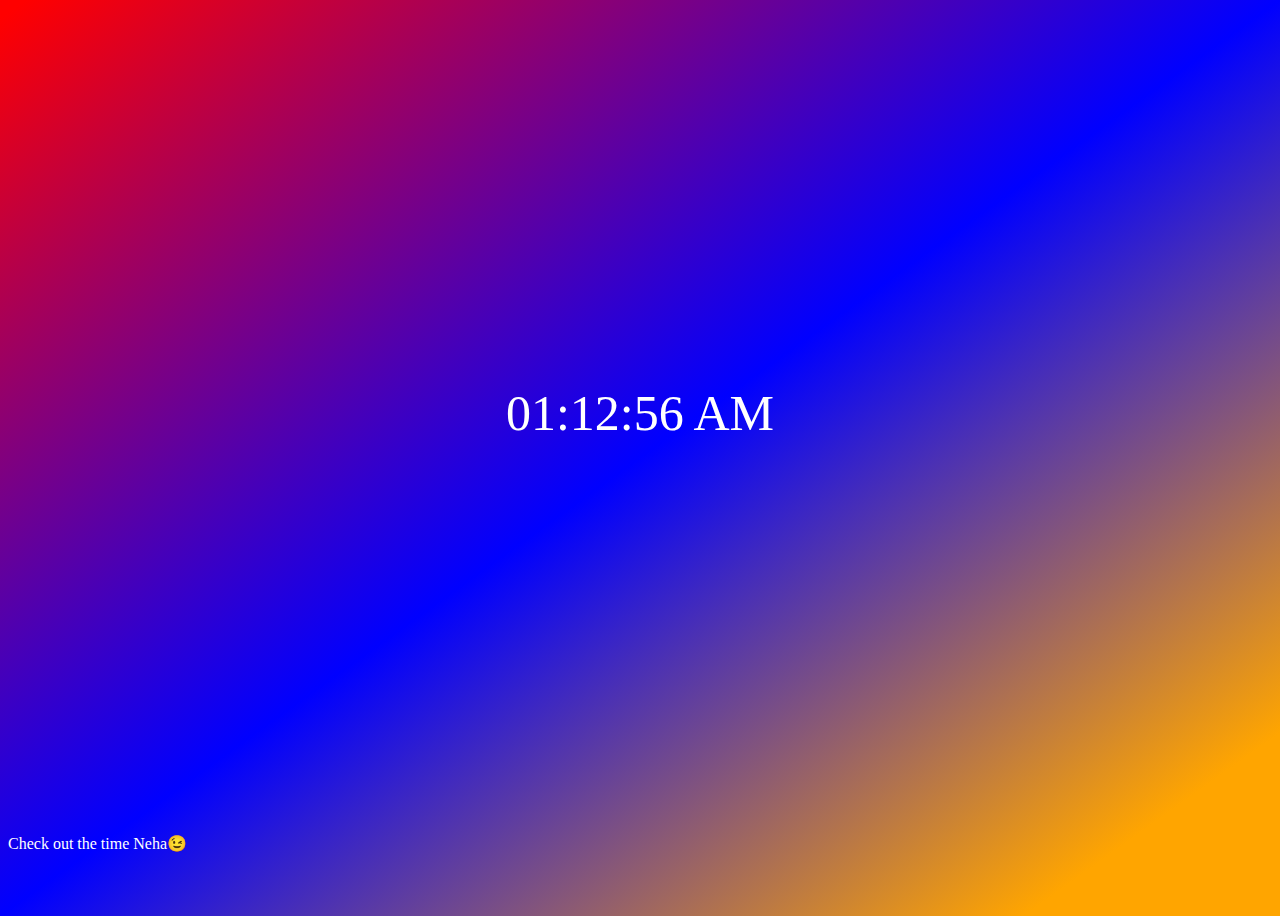
==== index.html @ ecdef1c8 "updated" ====
<!DOCTYPE html>
<html lang="en">
  <head>
    <meta charset="UTF-8" />
    <link rel="stylesheet" href="./style.css" />
    <title>Digital Clock</title>
  </head>
  <body>
    <div id="Dclock"></div>
    <p>Check out the time Neha😉</p>

    <script type="text/javascript">
      
      function Time() {
        const date = new Date();
        var h = date.getHours();
        var min = date.getMinutes();
        var sec = date.getSeconds();
        var ampm = "AM";

        if (h === 0) {
          h = 12; //12 hour format
        }
        if (h > 12) {
          h = h - 12;
          ampm = "PM";
        }

        // add 0
        h = h < 10 ? "0" + h : h;
        min = min < 10 ? "0" + min : min;
        sec = sec < 10 ? "0" + sec : sec;

        document.getElementById("Dclock").innerHTML =
          h + ":" + min + ":" + sec + " " + ampm;
        // to run the clock continusoly after 1 sec
        setTimeout(Time, 500);
      }

      Time();
    </script>
  </body>
</html>
---- style.css ----
#Dclock {
    height: 90vh;
    width: 100%;
    font-size: 50px;
    display: flex;
    justify-content: center;
    align-items: center;
    overflow: hidden;
  }
  p {
    font-family: Georgia, "Times New Roman", Times, serif;
  }
  body {
    background: linear-gradient(to right bottom, red 1%, blue 50%, orange 90%);
    color: white;
    height: 100vh;
    overflow: hidden;
  }
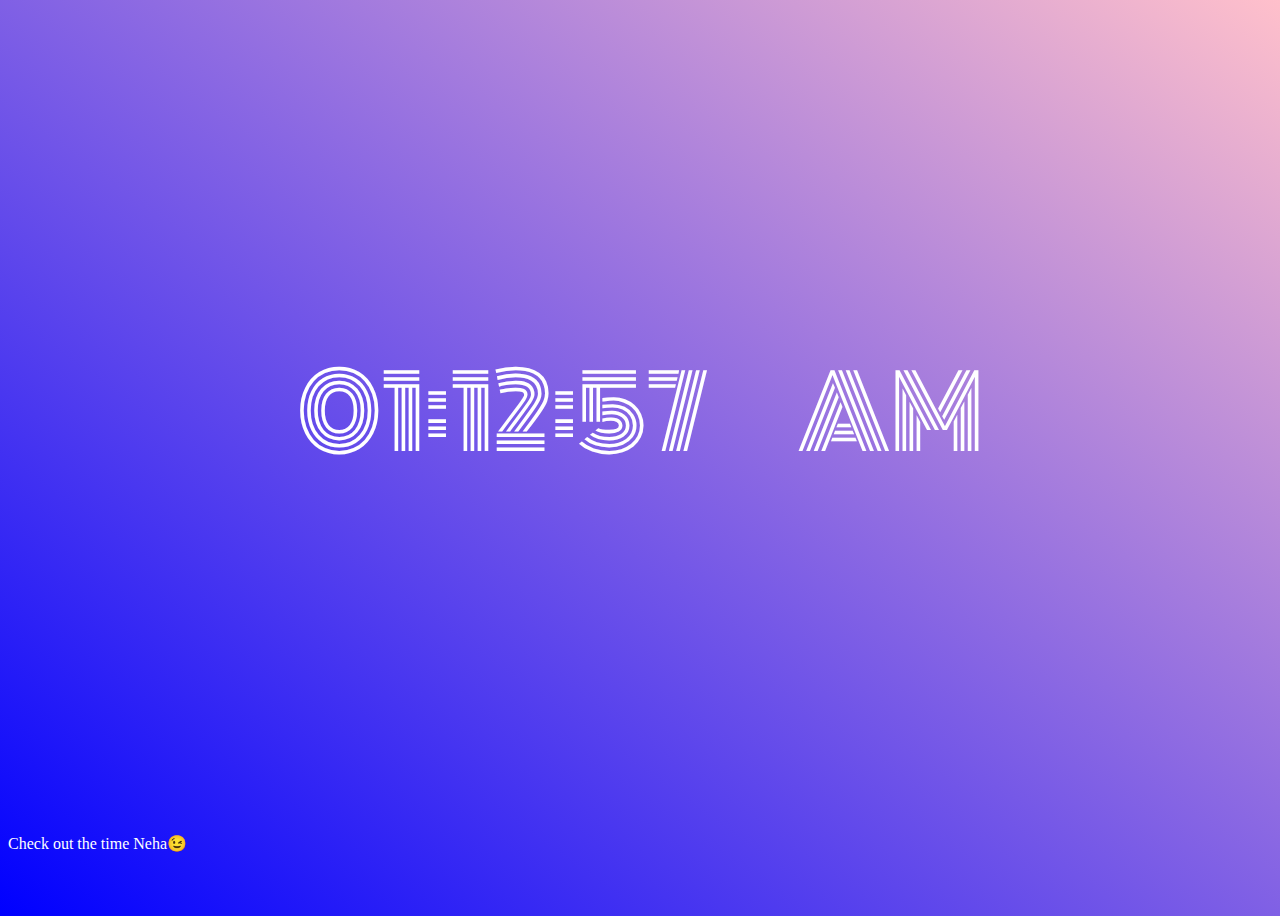
==== commit 9cc0b9da: "font and position" ====
--- a/index.html
+++ b/index.html
@@ -2,15 +2,25 @@
 <html lang="en">
   <head>
     <meta charset="UTF-8" />
+
+    <link rel="preconnect" href="https://fonts.googleapis.com" />
+    <link rel="preconnect" href="https://fonts.gstatic.com" crossorigin />
+    <link
+      href="https://fonts.googleapis.com/css2?family=Akaya+Telivigala&family=Bebas+Neue&family=Bungee+Shade&family=Caesar+Dressing&family=Flavors&family=Hanalei+Fill&family=Kumar+One+Outline&family=Metal+Mania&family=Monoton&family=Passero+One&family=Plaster&family=Righteous&family=Rubik+80s+Fade&family=Rubik+Burned&family=Rubik+Marker+Hatch&family=Sedgwick+Ave+Display&family=Zilla+Slab+Highlight&display=swap"
+      rel="stylesheet"
+    />
     <link rel="stylesheet" href="./style.css" />
     <title>Digital Clock</title>
   </head>
   <body>
-    <div id="Dclock"></div>
+    <div id="Dclock">
+      <div id="time"></div>
+      <pre>  </pre>
+      <div id="ampm"></div>
+    </div>
     <p>Check out the time Neha😉</p>
 
     <script type="text/javascript">
-      
       function Time() {
         const date = new Date();
         var h = date.getHours();
@@ -31,9 +41,10 @@
         min = min < 10 ? "0" + min : min;
         sec = sec < 10 ? "0" + sec : sec;
 
-        document.getElementById("Dclock").innerHTML =
-          h + ":" + min + ":" + sec + " " + ampm;
+        document.getElementById("time").innerHTML =
+          h + ":" + min + ":" + sec + " ";
         // to run the clock continusoly after 1 sec
+        document.getElementById("ampm").innerHTML = " " + ampm;
         setTimeout(Time, 500);
       }
 
--- a/style.css
+++ b/style.css
@@ -1,19 +1,23 @@
 #Dclock {
-    height: 90vh;
-    width: 100%;
-    font-size: 50px;
-    display: flex;
-    justify-content: center;
-    align-items: center;
-    overflow: hidden;
-  }
-  p {
-    font-family: Georgia, "Times New Roman", Times, serif;
-  }
-  body {
-    background: linear-gradient(to right bottom, red 1%, blue 50%, orange 90%);
-    color: white;
-    height: 100vh;
-    overflow: hidden;
-  }
-  +  height: 90vh;
+  width: 100%;
+  font-size: 100px;
+  font-family: "Monoton", cursive;
+  display: flex;
+  justify-content: center;
+  align-items: center;
+  overflow: hidden;
+}
+#time {
+  position: relative;
+  width: 30%;
+}
+p {
+  font-family: Georgia, "Times New Roman", Times, serif;
+}
+body {
+  background: linear-gradient(to top right, blue, pink);
+  color: white;
+  height: 100vh;
+  overflow: hidden;
+}
